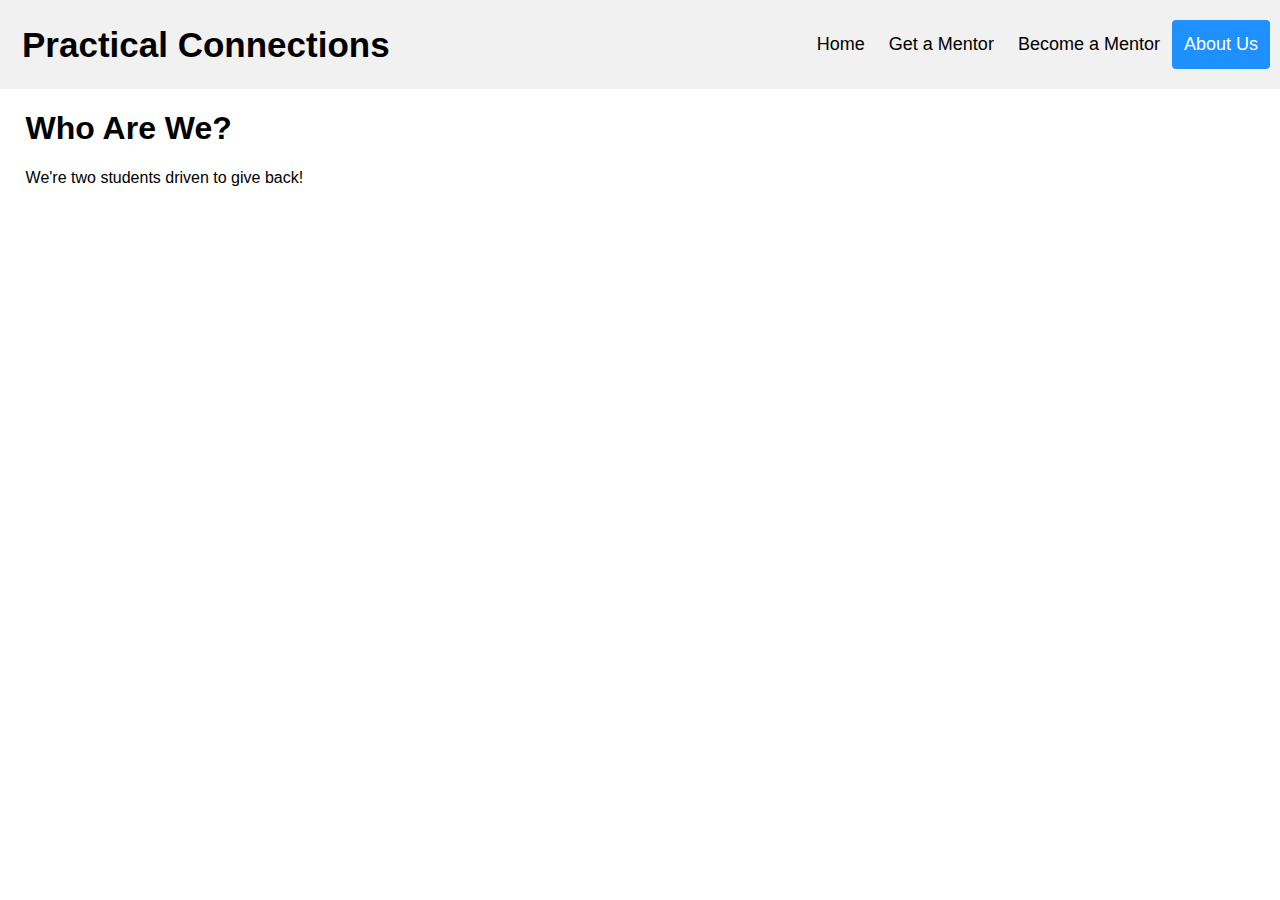
==== about.html @ 9e66765b "font size header" ====
<!DOCTYPE html>
<html>
<head>
<title> Practical Connections </title>

<meta name="viewport" content="width=device-width, initial-scale=1">

<style>
* {box-sizing: border-box;}

body {
  margin: 0;
  font-family: Arial, Helvetica, sans-serif;
}

.header {
  overflow: hidden;
  background-color: #f1f1f1;
  padding: 20px 10px;
}

.button {
  background-color: dodgerblue; /* Green */
  border: none;
  color: white;
  padding: 15px 32px;
  text-align: center;
  text-decoration: none;
  display: inline-block;
  font-size: 16px;
  border-radius: 4px;

}

.header a {
  float: left;
  color: black;
  text-align: center;
  padding: 12px;
  text-decoration: none;
  font-size: 18px;
  line-height: 25px;
  border-radius: 4px;
}

.header a.logo {
  font-size: 35px;
  font-weight: bold;
}

.header a:hover {
  background-color: #ddd;
  color: black;
}

.header a.active {
  background-color: dodgerblue;
  color: white;
}

.header-right {
  float: right;
}

@media screen and (max-width: 500px) {
  .header a {
    float: none;
    display: block;
    text-align: left;
  }

  .header-right {
    float: none;
  }

  .divBoxHomePage{
    padding: 5%;
  }

  .buttonA{
    padding: 5%;

  }

}


</style>
</head>

<body>

<div class="header">
  <a href="#default" class="logo">Practical Connections</a>
  <div class="header-right">
    <a href="index.html">Home</a>
    <a href="getAMentor.html">Get a Mentor</a>
    <a href="becomeAMentor.html">Become a Mentor</a>
    <a class="active" href="about.html">About Us</a>
  </div>
</div>

<div style="padding-left:2%;padding-right:2%" class='divBoxHomePage'>
  <h1>Who Are We? </h1>
  <p>We're two students driven to give back!</p>
</div>




</body>
</html>
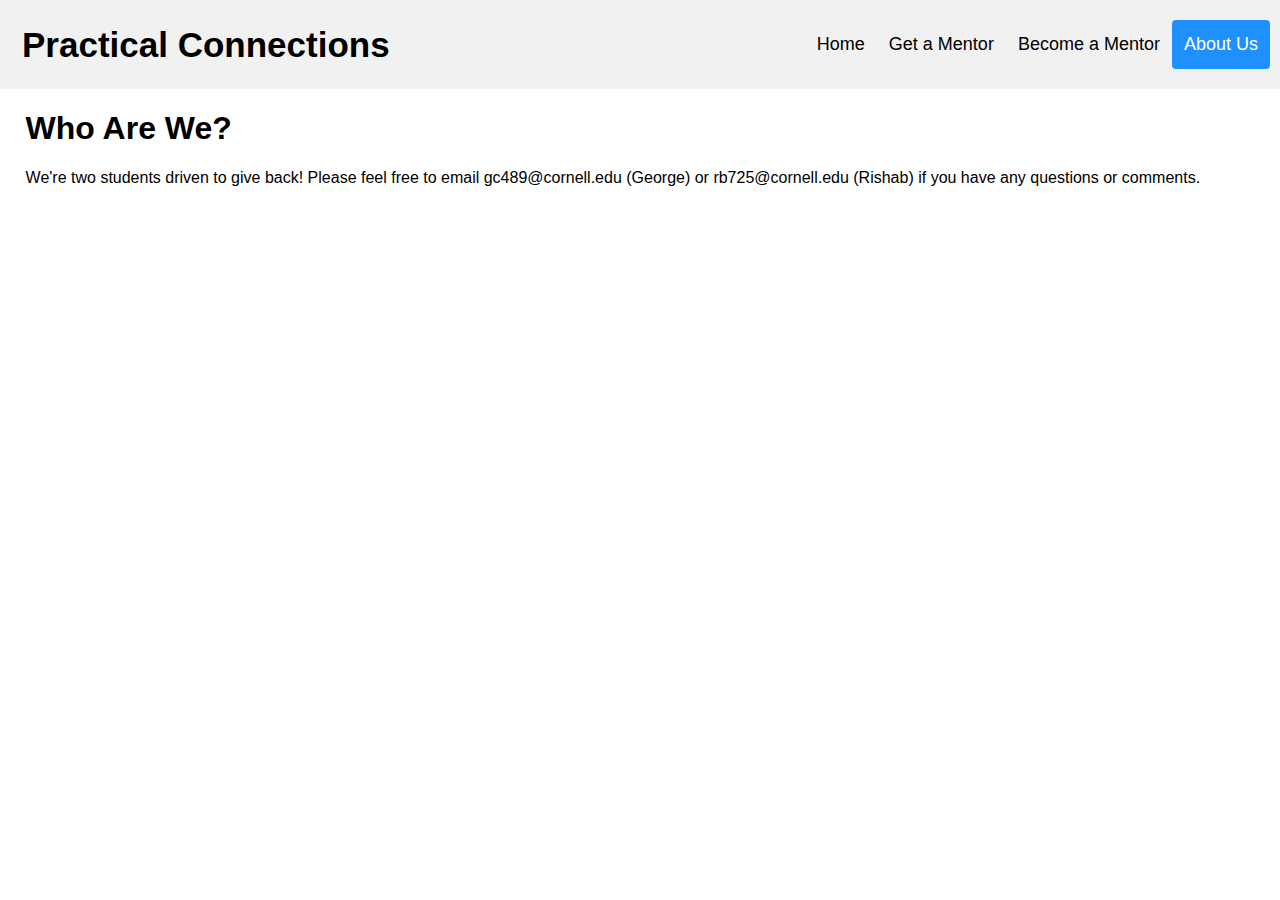
==== commit 4d940833: "adding about us" ====
--- a/about.html
+++ b/about.html
@@ -102,7 +102,7 @@
 
 <div style="padding-left:2%;padding-right:2%" class='divBoxHomePage'>
   <h1>Who Are We? </h1>
-  <p>We're two students driven to give back!</p>
+  <p>We're two students driven to give back! Please feel free to email gc489@cornell.edu (George) or rb725@cornell.edu (Rishab) if you have any questions or comments. </p>
 </div>
 
 
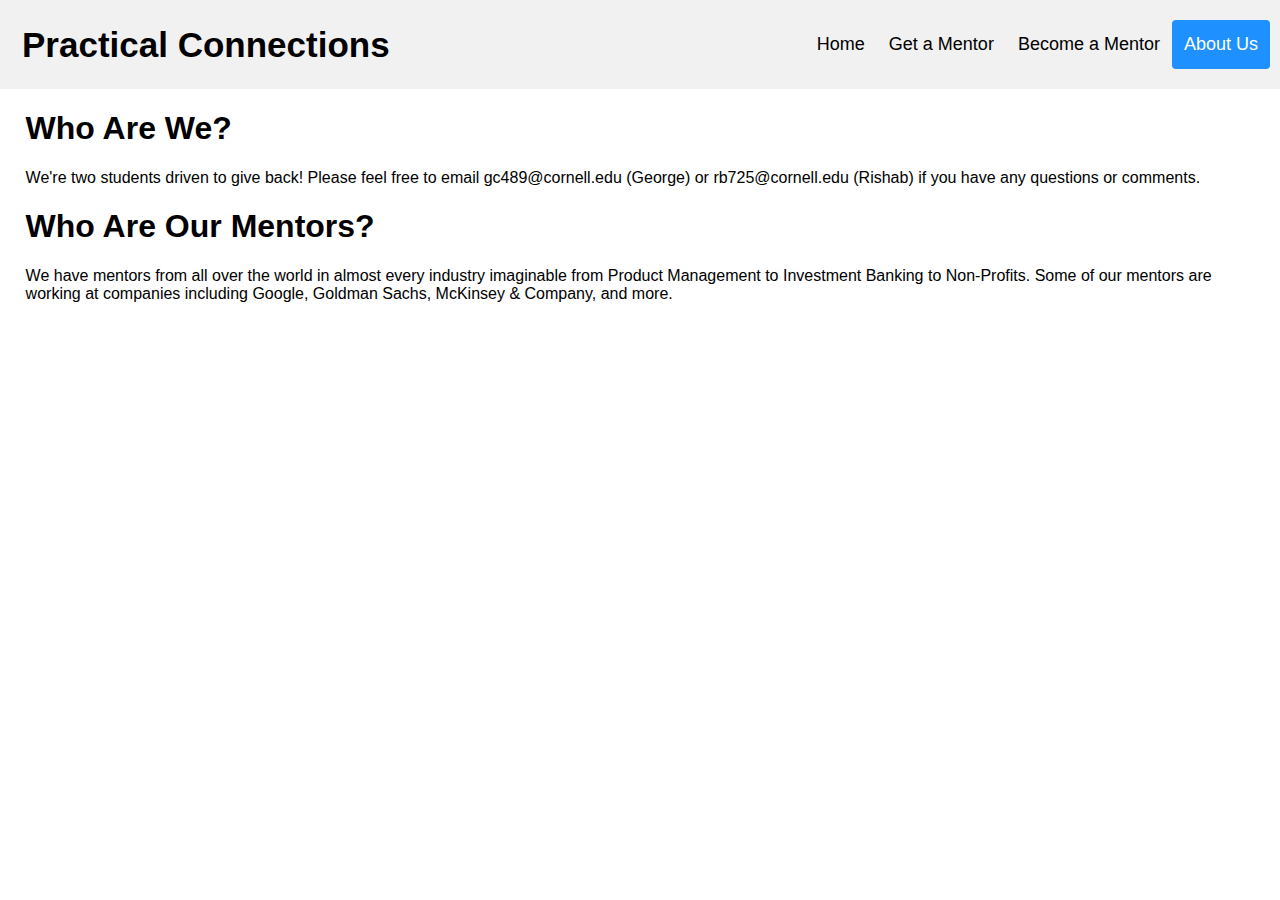
==== commit 653be65b: "about us" ====
--- a/about.html
+++ b/about.html
@@ -4,94 +4,14 @@
 <title> Practical Connections </title>
 
 <meta name="viewport" content="width=device-width, initial-scale=1">
+<link rel="stylesheet" href="style.css">
 
-<style>
-* {box-sizing: border-box;}
-
-body {
-  margin: 0;
-  font-family: Arial, Helvetica, sans-serif;
-}
-
-.header {
-  overflow: hidden;
-  background-color: #f1f1f1;
-  padding: 20px 10px;
-}
-
-.button {
-  background-color: dodgerblue; /* Green */
-  border: none;
-  color: white;
-  padding: 15px 32px;
-  text-align: center;
-  text-decoration: none;
-  display: inline-block;
-  font-size: 16px;
-  border-radius: 4px;
-
-}
-
-.header a {
-  float: left;
-  color: black;
-  text-align: center;
-  padding: 12px;
-  text-decoration: none;
-  font-size: 18px;
-  line-height: 25px;
-  border-radius: 4px;
-}
-
-.header a.logo {
-  font-size: 35px;
-  font-weight: bold;
-}
-
-.header a:hover {
-  background-color: #ddd;
-  color: black;
-}
-
-.header a.active {
-  background-color: dodgerblue;
-  color: white;
-}
-
-.header-right {
-  float: right;
-}
-
-@media screen and (max-width: 500px) {
-  .header a {
-    float: none;
-    display: block;
-    text-align: left;
-  }
-
-  .header-right {
-    float: none;
-  }
-
-  .divBoxHomePage{
-    padding: 5%;
-  }
-
-  .buttonA{
-    padding: 5%;
-
-  }
-
-}
-
-
-</style>
 </head>
 
 <body>
 
 <div class="header">
-  <a href="#default" class="logo">Practical Connections</a>
+  <a href="index.html" class="logo">Practical Connections</a>
   <div class="header-right">
     <a href="index.html">Home</a>
     <a href="getAMentor.html">Get a Mentor</a>
@@ -103,6 +23,9 @@
 <div style="padding-left:2%;padding-right:2%" class='divBoxHomePage'>
   <h1>Who Are We? </h1>
   <p>We're two students driven to give back! Please feel free to email gc489@cornell.edu (George) or rb725@cornell.edu (Rishab) if you have any questions or comments. </p>
+  <h1>Who Are Our Mentors? </h1>
+  <p> We have mentors from all over the world in almost every industry imaginable from Product Management to Investment Banking to Non-Profits. Some of our mentors are working at companies including Google, Goldman Sachs, McKinsey & Company, and more.  </p>
+
 </div>
 
 
--- a/style.css
+++ b/style.css
@@ -0,0 +1,78 @@
+
+* {box-sizing: border-box;}
+
+body {
+  margin: 0;
+  font-family: 'Roboto', Helvetica, sans-serif;
+}
+
+.header {
+  overflow: hidden;
+  background-color: #f1f1f1;
+  padding: 20px 10px;
+}
+
+.button {
+  background-color: dodgerblue; /* Green */
+  border: none;
+  color: white;
+  padding: 15px 32px;
+  text-align: center;
+  text-decoration: none;
+  display: inline-block;
+  font-size: 16px;
+  border-radius: 4px;
+
+}
+
+.header a {
+  float: left;
+  color: black;
+  text-align: center;
+  padding: 12px;
+  text-decoration: none;
+  font-size: 18px;
+  line-height: 25px;
+  border-radius: 4px;
+}
+
+.header a.logo {
+  font-size: 35px;
+  font-weight: bold;
+}
+
+.header a:hover {
+  background-color: #ddd;
+  color: black;
+}
+
+.header a.active {
+  background-color: dodgerblue;
+  color: white;
+}
+
+.header-right {
+  float: right;
+}
+
+@media screen and (max-width: 500px) {
+  .header a {
+    float: none;
+    display: block;
+    text-align: left;
+  }
+
+  .header-right {
+    float: none;
+  }
+
+  .divBoxHomePage{
+    padding: 5%;
+  }
+
+  .buttonA{
+    padding: 5%;
+
+  }
+
+}
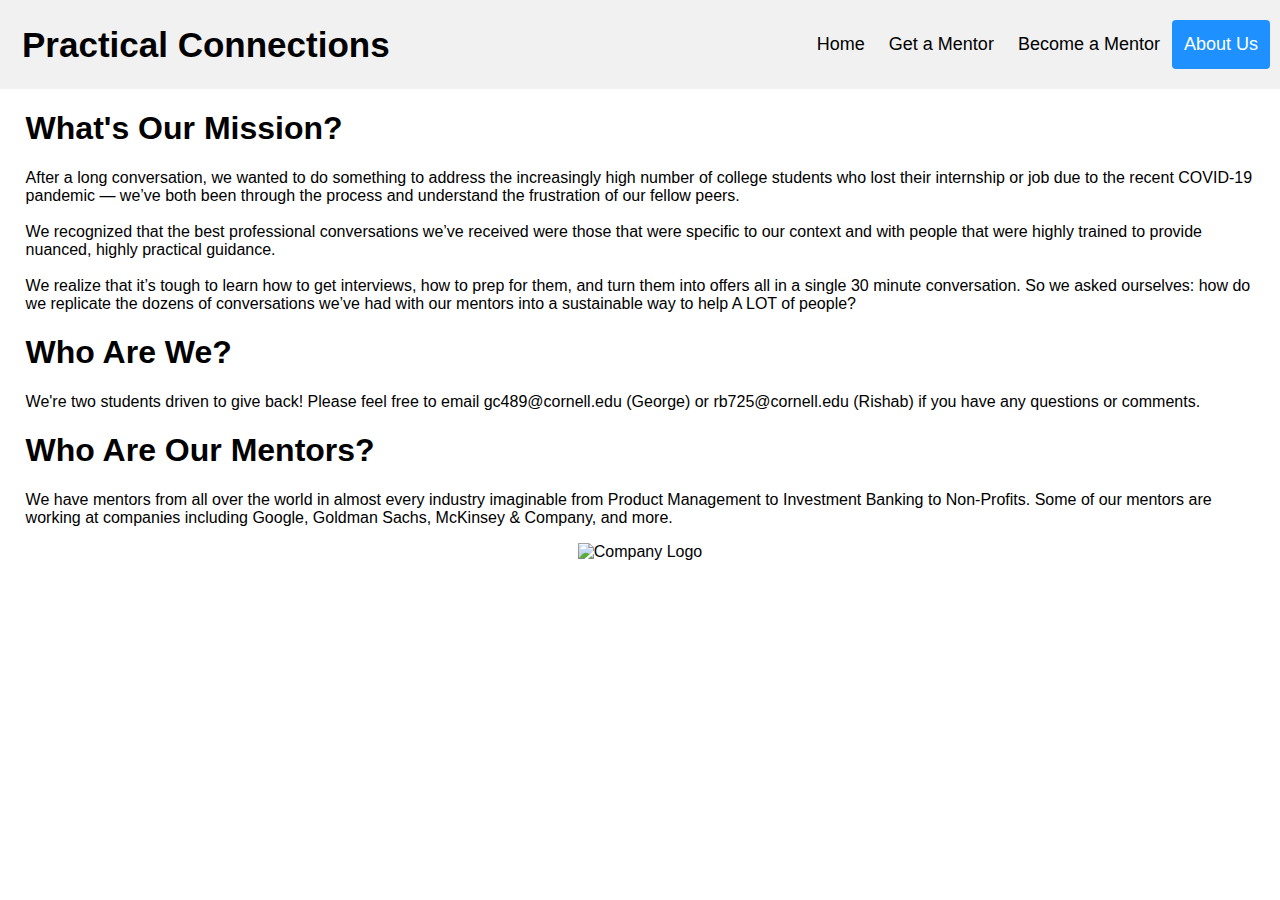
==== commit 62996f94: "small" ====
--- a/about.html
+++ b/about.html
@@ -1,35 +1,54 @@
 <!DOCTYPE html>
 <html>
+
 <head>
-<title> Practical Connections </title>
+  <title> Practical Connections </title>
 
-<meta name="viewport" content="width=device-width, initial-scale=1">
-<link rel="stylesheet" href="style.css">
+  <meta name="viewport" content="width=device-width, initial-scale=1">
+  <link rel="stylesheet" href="style.css">
 
 </head>
 
 <body>
 
-<div class="header">
-  <a href="index.html" class="logo">Practical Connections</a>
-  <div class="header-right">
-    <a href="index.html">Home</a>
-    <a href="getAMentor.html">Get a Mentor</a>
-    <a href="becomeAMentor.html">Become a Mentor</a>
-    <a class="active" href="about.html">About Us</a>
+  <div class="header">
+    <a href="index.html" class="logo">Practical Connections</a>
+    <div class="header-right">
+      <a href="index.html">Home</a>
+      <a href="getAMentor.html">Get a Mentor</a>
+      <a href="becomeAMentor.html">Become a Mentor</a>
+      <a class="active" href="about.html">About Us</a>
+    </div>
   </div>
-</div>
 
-<div style="padding-left:2%;padding-right:2%" class='divBoxHomePage'>
-  <h1>Who Are We? </h1>
-  <p>We're two students driven to give back! Please feel free to email gc489@cornell.edu (George) or rb725@cornell.edu (Rishab) if you have any questions or comments. </p>
-  <h1>Who Are Our Mentors? </h1>
-  <p> We have mentors from all over the world in almost every industry imaginable from Product Management to Investment Banking to Non-Profits. Some of our mentors are working at companies including Google, Goldman Sachs, McKinsey & Company, and more.  </p>
+  <div style="padding-left:2%;padding-right:2%" class='divBoxHomePage'>
+
+    <h1>What's Our Mission? </h1>
+
+    <p> After a long conversation, we wanted to do something to address the increasingly high number of college students who lost their internship or job due to the recent COVID-19 pandemic — we’ve both been through the
+      process and understand the frustration of our fellow peers.
+      </br></br>
+      We recognized that the best professional conversations we’ve received were those that were specific to our context and with people that were highly trained to provide nuanced, highly practical guidance.
+      </br></br>
+
+      We realize that it’s tough to learn how to get interviews, how to prep for them, and turn them into offers all in a single 30 minute conversation. So we asked ourselves: how do we replicate the dozens of conversations we’ve had with our
+      mentors into a sustainable way to help A LOT of people?
+    </p>
+    <h1>Who Are We? </h1>
+    <p>We're two students driven to give back! Please feel free to email gc489@cornell.edu (George) or rb725@cornell.edu (Rishab) if you have any questions or comments. </p>
+
+    <h1>Who Are Our Mentors? </h1>
+    <p> We have mentors from all over the world in almost every industry imaginable from Product Management to Investment Banking to Non-Profits. Some of our mentors are working at companies including Google, Goldman Sachs, McKinsey & Company, and
+      more. </p>
+  </div>
+
+  <center>
+  <div style="padding-left:20%;padding-right:20%" class='divBoxHomePage'>
+  <img src="Photos/CompanyLogo.png" alt="Company Logo" style="width:500px;">
 
 </div>
-
-
-
+</center>
 
 </body>
+
 </html>
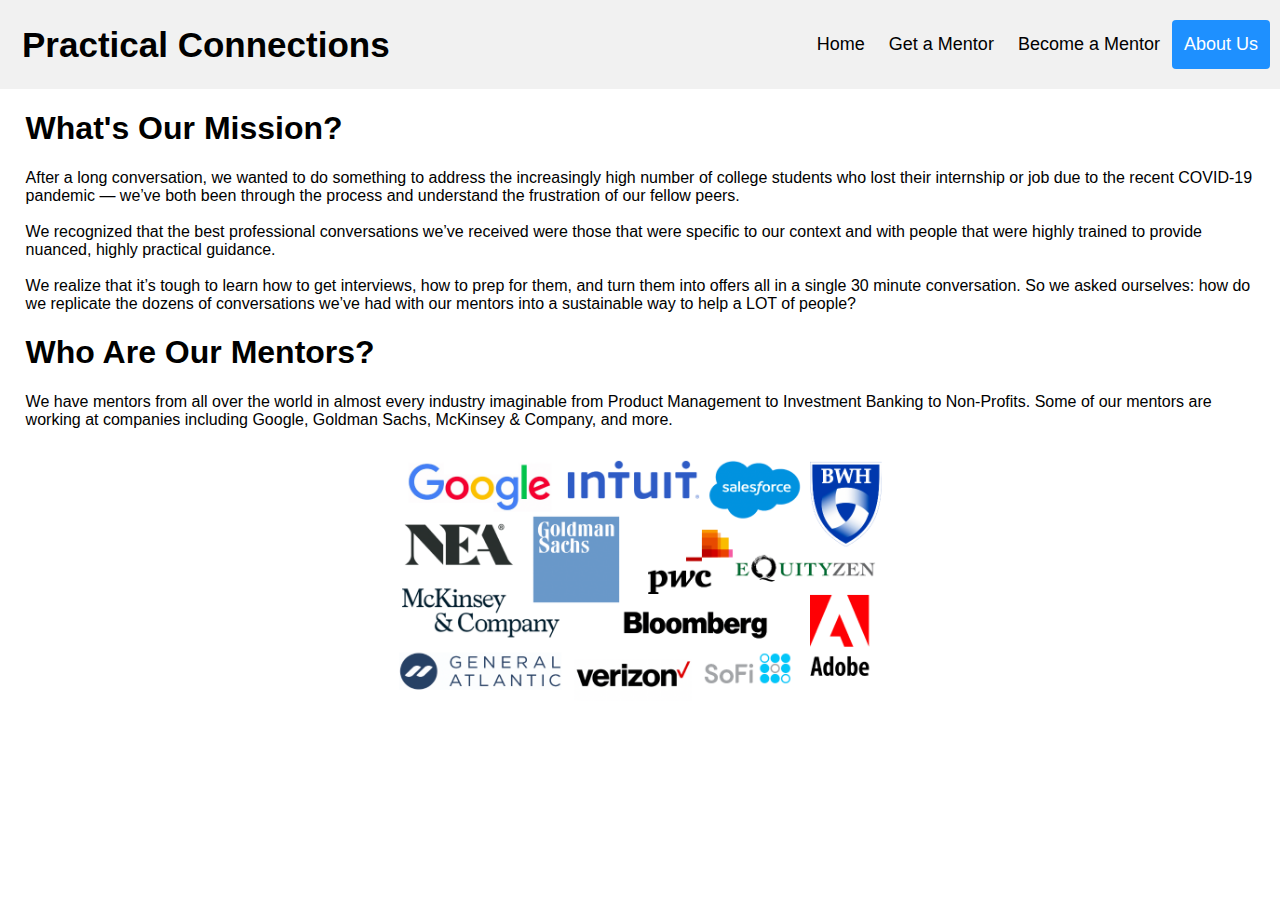
==== commit edd38c1a: "final" ====
--- a/about.html
+++ b/about.html
@@ -32,10 +32,8 @@
       </br></br>
 
       We realize that it’s tough to learn how to get interviews, how to prep for them, and turn them into offers all in a single 30 minute conversation. So we asked ourselves: how do we replicate the dozens of conversations we’ve had with our
-      mentors into a sustainable way to help A LOT of people?
+      mentors into a sustainable way to help a LOT of people?
     </p>
-    <h1>Who Are We? </h1>
-    <p>We're two students driven to give back! Please feel free to email gc489@cornell.edu (George) or rb725@cornell.edu (Rishab) if you have any questions or comments. </p>
 
     <h1>Who Are Our Mentors? </h1>
     <p> We have mentors from all over the world in almost every industry imaginable from Product Management to Investment Banking to Non-Profits. Some of our mentors are working at companies including Google, Goldman Sachs, McKinsey & Company, and
